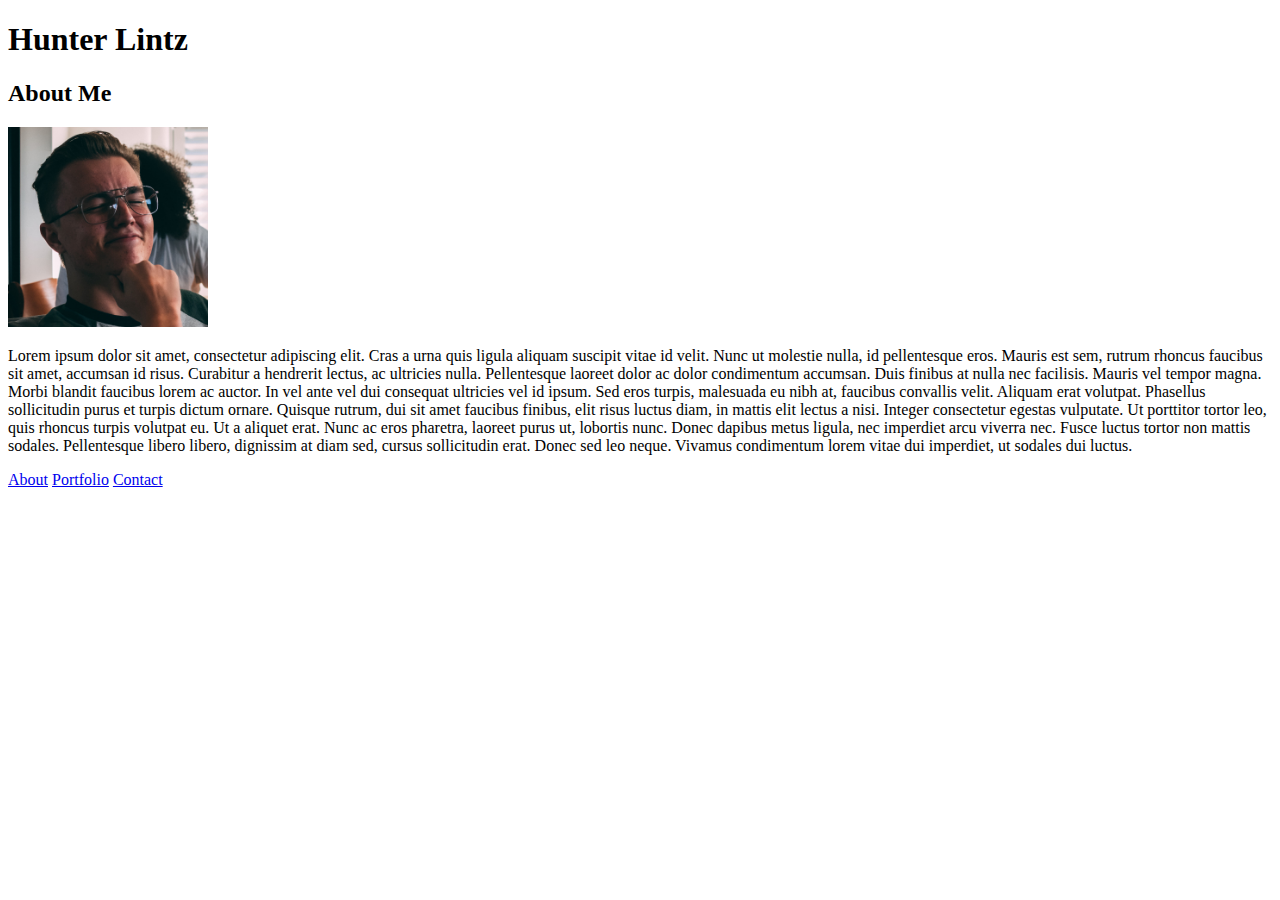
==== index.html @ b194ff02 "Basic HTML for website" ====
<!DOCTYPE html>

<html lang="en">
    
    <head>

        <meta charset="UTF-8">

        <title>About Me</title>

    </head>
    <body>
        
        <H1>Hunter Lintz</H1>

        <h2>About Me</h2>

        <img width="200" height="200" src="assets\images\PImage.jpg" alt="">
        
        <p>
            Lorem ipsum dolor sit amet, consectetur adipiscing elit. Cras a urna quis ligula aliquam suscipit vitae id velit. Nunc ut molestie nulla, id pellentesque eros. Mauris est sem, rutrum rhoncus faucibus sit amet, accumsan id risus. Curabitur a hendrerit lectus, ac ultricies nulla. Pellentesque laoreet dolor ac dolor condimentum accumsan. Duis finibus at nulla nec facilisis. Mauris vel tempor magna. Morbi blandit faucibus lorem ac auctor. In vel ante vel dui consequat ultricies vel id ipsum. Sed eros turpis, malesuada eu nibh at, faucibus convallis velit. Aliquam erat volutpat. Phasellus sollicitudin purus et turpis dictum ornare. Quisque rutrum, dui sit amet faucibus finibus, elit risus luctus diam, in mattis elit lectus a nisi. Integer consectetur egestas vulputate. Ut porttitor tortor leo, quis rhoncus turpis volutpat eu. Ut a aliquet erat. Nunc ac eros pharetra, laoreet purus ut, lobortis nunc. Donec dapibus metus ligula, nec imperdiet arcu viverra nec. Fusce luctus tortor non mattis sodales. Pellentesque libero libero, dignissim at diam sed, cursus sollicitudin erat. Donec sed leo neque. Vivamus condimentum lorem vitae dui imperdiet, ut sodales dui luctus.   
        </p>

        <a href="index.html">About</a>
        <a href="portfolio.html">Portfolio</a>
        <a href="contact.html">Contact</a>

    </body>
</html>
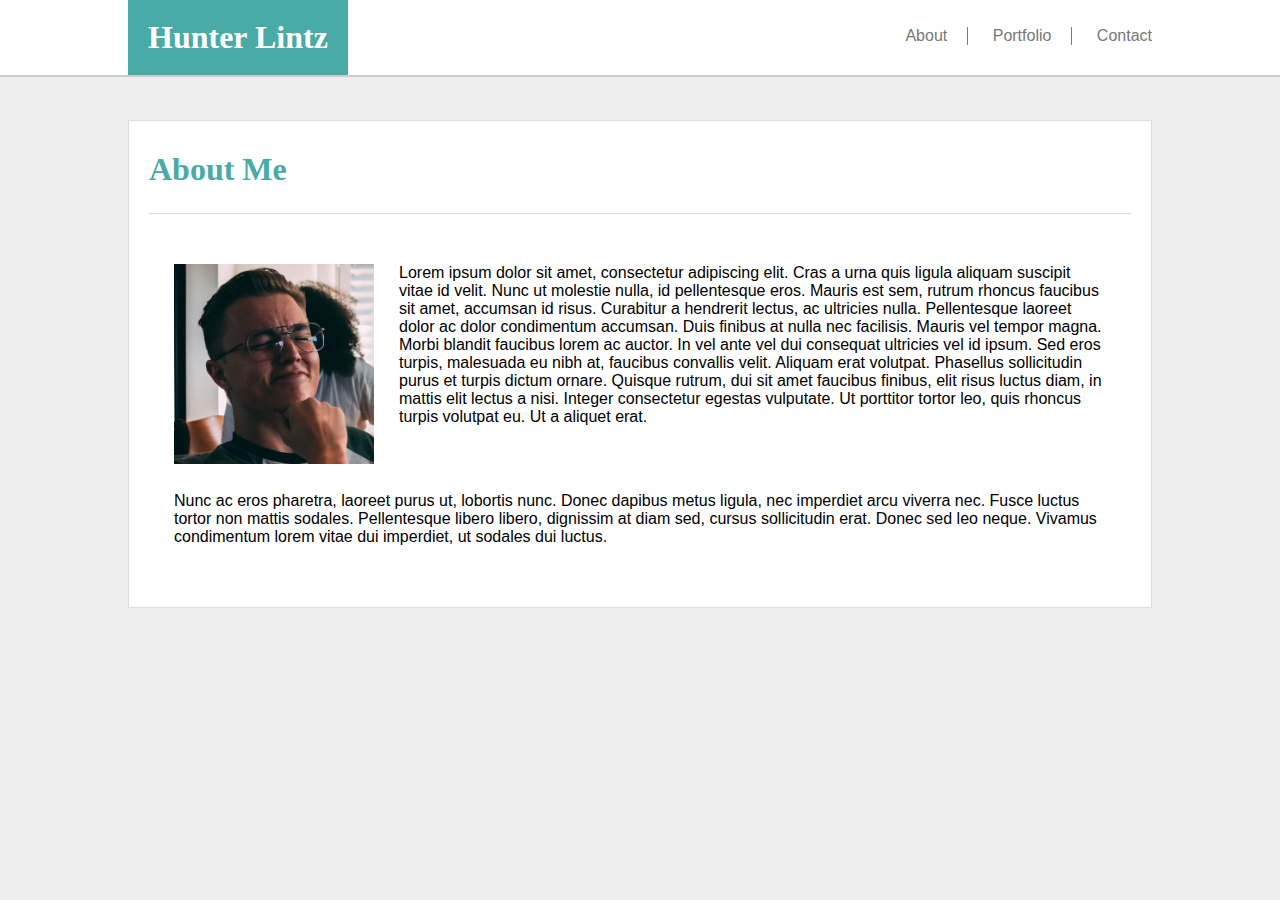
==== commit 284306f8: "Added CSS for Nav Bar and Index Page" ====
--- a/index.html
+++ b/index.html
@@ -1,29 +1,52 @@
 <!DOCTYPE html>
 
 <html lang="en">
-    
+
     <head>
 
         <meta charset="UTF-8">
 
         <title>About Me</title>
 
+        <link rel="stylesheet" href="assets/css/style.css">
+
     </head>
+    
     <body>
-        
-        <H1>Hunter Lintz</H1>
 
-        <h2>About Me</h2>
+        <header>
+            
+            <h1><span>Hunter Lintz</span></h1>
 
-        <img width="200" height="200" src="assets\images\PImage.jpg" alt="">
-        
-        <p>
-            Lorem ipsum dolor sit amet, consectetur adipiscing elit. Cras a urna quis ligula aliquam suscipit vitae id velit. Nunc ut molestie nulla, id pellentesque eros. Mauris est sem, rutrum rhoncus faucibus sit amet, accumsan id risus. Curabitur a hendrerit lectus, ac ultricies nulla. Pellentesque laoreet dolor ac dolor condimentum accumsan. Duis finibus at nulla nec facilisis. Mauris vel tempor magna. Morbi blandit faucibus lorem ac auctor. In vel ante vel dui consequat ultricies vel id ipsum. Sed eros turpis, malesuada eu nibh at, faucibus convallis velit. Aliquam erat volutpat. Phasellus sollicitudin purus et turpis dictum ornare. Quisque rutrum, dui sit amet faucibus finibus, elit risus luctus diam, in mattis elit lectus a nisi. Integer consectetur egestas vulputate. Ut porttitor tortor leo, quis rhoncus turpis volutpat eu. Ut a aliquet erat. Nunc ac eros pharetra, laoreet purus ut, lobortis nunc. Donec dapibus metus ligula, nec imperdiet arcu viverra nec. Fusce luctus tortor non mattis sodales. Pellentesque libero libero, dignissim at diam sed, cursus sollicitudin erat. Donec sed leo neque. Vivamus condimentum lorem vitae dui imperdiet, ut sodales dui luctus.   
-        </p>
+            <nav>
 
-        <a href="index.html">About</a>
-        <a href="portfolio.html">Portfolio</a>
-        <a href="contact.html">Contact</a>
+                <ul>
+                    <li class="rightl"><a href="index.html">About</a></li>
+                    <li class="rightl"><a href="portfolio.html">Portfolio</a></li>
+                    <li><a href="contact.html">Contact</a> </li>
+                </ul>
+
+            </nav>
+
+        </header>
+
+        <br>
+
+        <div class="main">
+
+            <h1 class="aboutMe">About Me</h1>
+
+            <img width="200" height="200" src="assets\images\PImage.jpg" alt="">
+            
+            <p>
+                Lorem ipsum dolor sit amet, consectetur adipiscing elit. Cras a urna quis ligula aliquam suscipit vitae id velit. Nunc ut molestie nulla, id pellentesque eros. Mauris est sem, rutrum rhoncus faucibus sit amet, accumsan id risus. Curabitur a hendrerit lectus, ac ultricies nulla. Pellentesque laoreet dolor ac dolor condimentum accumsan. Duis finibus at nulla nec facilisis. Mauris vel tempor magna. Morbi blandit faucibus lorem ac auctor. In vel ante vel dui consequat ultricies vel id ipsum. Sed eros turpis, malesuada eu nibh at, faucibus convallis velit. Aliquam erat volutpat. Phasellus sollicitudin purus et turpis dictum ornare. Quisque rutrum, dui sit amet faucibus finibus, elit risus luctus diam, in mattis elit lectus a nisi. Integer consectetur egestas vulputate. Ut porttitor tortor leo, quis rhoncus turpis volutpat eu. Ut a aliquet erat.   
+            </p>
+            <p>
+                Nunc ac eros pharetra, laoreet purus ut, lobortis nunc. Donec dapibus metus ligula, nec imperdiet arcu viverra nec. Fusce luctus tortor non mattis sodales. Pellentesque libero libero, dignissim at diam sed, cursus sollicitudin erat. Donec sed leo neque. Vivamus condimentum lorem vitae dui imperdiet, ut sodales dui luctus.
+            </p>
+    
+        </div>
 
     </body>
+
 </html>    
--- a/assets/css/style.css
+++ b/assets/css/style.css
@@ -0,0 +1,79 @@
+header{
+    background-color: #ffffff;
+    padding-bottom: 19px;
+    padding-top: 19px;
+    border-bottom: 2px solid #cccccc;
+
+}
+
+h1{
+    font-family: 'Georgia', Times, Times New Roman, serif;
+    text-align:  left;
+    margin: 0px;
+    padding-left: 10%;
+
+}
+.aboutMe{
+    color: #4aaaa5;
+    border-bottom:1px solid #dddddd;
+    margin-top: 10px;
+    padding-left: 0px;
+    padding-bottom: 25px;
+    margin-bottom: 25px;
+    
+}
+h1 span{
+    background-color: #4aaaa5;
+    color: #ffffff;
+}
+body{
+    font-family: 'Arial', 'Helvetica Neue', Helvetica, sans-serif;
+    background-color: #eeeeee;  
+    margin: 0px;
+}
+nav{
+    float: right;
+    margin-right: 10%;
+    margin-top: -45px;
+    background-color: #ffffff;
+}
+nav li{
+    display: inline-block;
+
+}
+nav ul {
+    color: #777777;
+    padding: 0px;
+    list-style-type: none;
+    
+}
+nav ul a{
+    color: #777777;
+    text-decoration: none;
+}
+.rightl{
+    padding-right: 20px;
+    margin-right: 20px;
+    border-right: 1px solid #777777;
+
+}
+span, .main{
+    margin: 0px;
+    padding: 20px;
+}
+.main{
+    background-color: #ffffff;
+    min-height: 350px;
+    border: 1px solid #dddddd;
+    margin-right: 10%;
+    margin-left: 10%;
+    margin-top: 25px;
+
+}
+img{
+    float: left;
+    padding: 25px;
+}
+p{
+    padding: 25px;
+}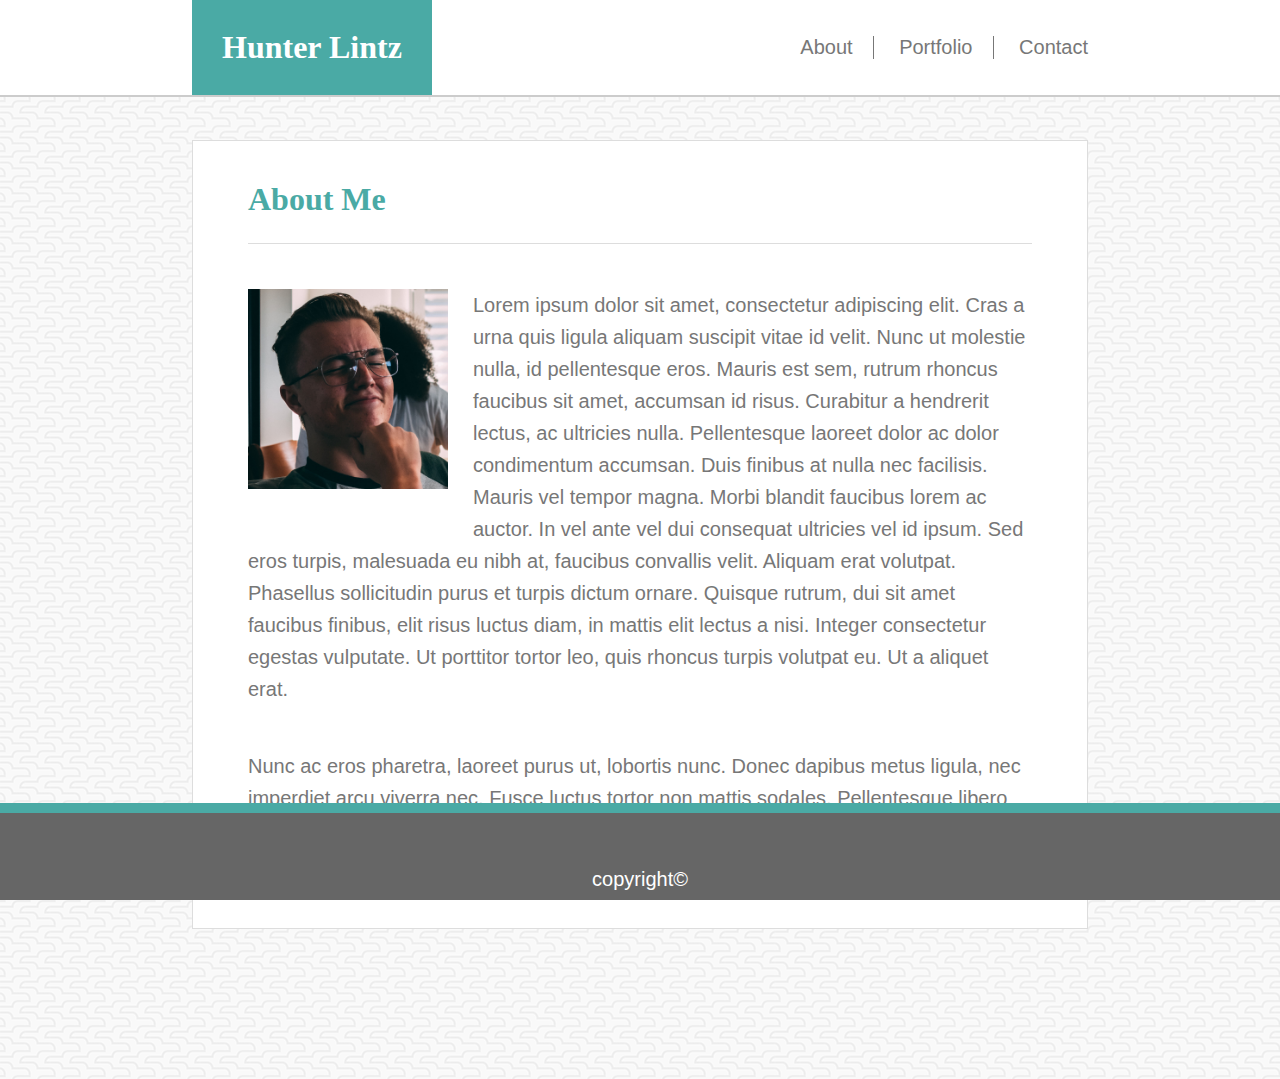
==== commit 456e675b: "Added CSS to Portfolio and Contact Pages as well as modified About Page's CSS." ====
--- a/index.html
+++ b/index.html
@@ -11,9 +11,9 @@
         <link rel="stylesheet" href="assets/css/style.css">
 
     </head>
-    
+
     <body>
-
+        
         <header>
             
             <h1><span>Hunter Lintz</span></h1>
@@ -34,11 +34,12 @@
 
         <div class="main">
 
-            <h1 class="aboutMe">About Me</h1>
+            <h1 class="header2">About Me</h1>
 
-            <img width="200" height="200" src="assets\images\PImage.jpg" alt="">
+
+            <img width="200" height="200" src="assets\images\PImage.jpg" alt="Picture of me!">
             
-            <p>
+            <p class="p1">
                 Lorem ipsum dolor sit amet, consectetur adipiscing elit. Cras a urna quis ligula aliquam suscipit vitae id velit. Nunc ut molestie nulla, id pellentesque eros. Mauris est sem, rutrum rhoncus faucibus sit amet, accumsan id risus. Curabitur a hendrerit lectus, ac ultricies nulla. Pellentesque laoreet dolor ac dolor condimentum accumsan. Duis finibus at nulla nec facilisis. Mauris vel tempor magna. Morbi blandit faucibus lorem ac auctor. In vel ante vel dui consequat ultricies vel id ipsum. Sed eros turpis, malesuada eu nibh at, faucibus convallis velit. Aliquam erat volutpat. Phasellus sollicitudin purus et turpis dictum ornare. Quisque rutrum, dui sit amet faucibus finibus, elit risus luctus diam, in mattis elit lectus a nisi. Integer consectetur egestas vulputate. Ut porttitor tortor leo, quis rhoncus turpis volutpat eu. Ut a aliquet erat.   
             </p>
             <p>
@@ -47,6 +48,18 @@
     
         </div>
 
+        <footer>
+
+            <div class="footer">
+
+                <p class ="foot">
+                    copyright©
+                </p>
+
+            </div>
+
+        </footer>
+
     </body>
 
 </html>    
--- a/assets/css/style.css
+++ b/assets/css/style.css
@@ -1,7 +1,9 @@
 header{
+    position: sticky;
+    top: 0px;
     background-color: #ffffff;
-    padding-bottom: 19px;
-    padding-top: 19px;
+    padding-bottom: 29px;
+    padding-top: 29px;
     border-bottom: 2px solid #cccccc;
 
 }
@@ -10,16 +12,20 @@
     font-family: 'Georgia', Times, Times New Roman, serif;
     text-align:  left;
     margin: 0px;
-    padding-left: 10%;
+    padding-left: 15%;
 
 }
-.aboutMe{
+
+.header2{
     color: #4aaaa5;
+    margin-top: 10px;
+    margin-left: 25px;
+    margin-right: 25px;
+    padding-left: 0px;
+    padding-right: 0px;
+    padding-bottom: 25px;
+    margin-bottom: 20px;
     border-bottom:1px solid #dddddd;
-    margin-top: 10px;
-    padding-left: 0px;
-    padding-bottom: 25px;
-    margin-bottom: 25px;
     
 }
 h1 span{
@@ -27,14 +33,16 @@
     color: #ffffff;
 }
 body{
+    background-image: url('../images/beanstalk.png');
+    background-repeat: inherit;
+    position: static;
     font-family: 'Arial', 'Helvetica Neue', Helvetica, sans-serif;
-    background-color: #eeeeee;  
     margin: 0px;
 }
 nav{
     float: right;
-    margin-right: 10%;
-    margin-top: -45px;
+    margin-right: 15%;
+    margin-top: -50px;
     background-color: #ffffff;
 }
 nav li{
@@ -43,6 +51,7 @@
 }
 nav ul {
     color: #777777;
+    font-size: 20px;
     padding: 0px;
     list-style-type: none;
     
@@ -57,23 +66,92 @@
     border-right: 1px solid #777777;
 
 }
-span, .main{
+span, .main, .mainPortfolio{
     margin: 0px;
-    padding: 20px;
+    padding: 30px;
 }
 .main{
     background-color: #ffffff;
     min-height: 350px;
     border: 1px solid #dddddd;
-    margin-right: 10%;
-    margin-left: 10%;
+    margin-right: 15%;
+    margin-left: 15%;
     margin-top: 25px;
+    margin-bottom: 150px;
+
 
 }
 img{
     float: left;
     padding: 25px;
 }
+.p1{
+    padding-top: 25px;
+}
+
 p{
+    padding-bottom: 0px;
+    color: #777777;
+    line-height: 1.6;
+    font-size: 20px;
     padding: 25px;
+    padding-bottom: 0px;
+}
+footer{
+    position: fixed;
+    left: 0;
+    bottom: 0;
+    width: 100%;
+    border-top: 10px solid #4aaaa5;
+    background-color: #666666;
+    padding-top: 25;
+    padding: 0px;
+    margin: 0px;
+}
+.foot{
+    color: white;
+    text-align: center;
+    padding-top: 45px;
+    padding-bottom: 0px;
+    margin-top: 10px;
+    margin: 5px;
+}
+.contact p, input, textarea{
+    font-family: 'Arial', 'Helvetica Neue', Helvetica, sans-serif;
+    font-size: 20px;
+    margin: 0px;
+    padding: 0px;
+    margin-left: 20px;
+    line-height: 2.5;
+    color: #777777;
+}
+input{
+    height: 30px;
+}
+input,textarea{
+    width: 95%;
+    line-height: 1.6;
+}
+input[type=Submit]{
+    background-color: #4aaaa5;
+    border: none;
+    color: white;
+    padding: 0;
+    text-decoration: none;
+    margin: 0;
+    cursor: pointer;
+    width: 100px;
+    height: 40px;
+    margin-top: 25px;
+    margin-bottom: 10px;
+    margin-left: 20px;
+}
+.mainPortfolio{
+background-color: #ffffff;
+height: 600px;
+border: 1px solid #dddddd;
+margin-right: 15%;
+margin-left: 15%;
+margin-top: 25px;
+margin-bottom: 150px;
 }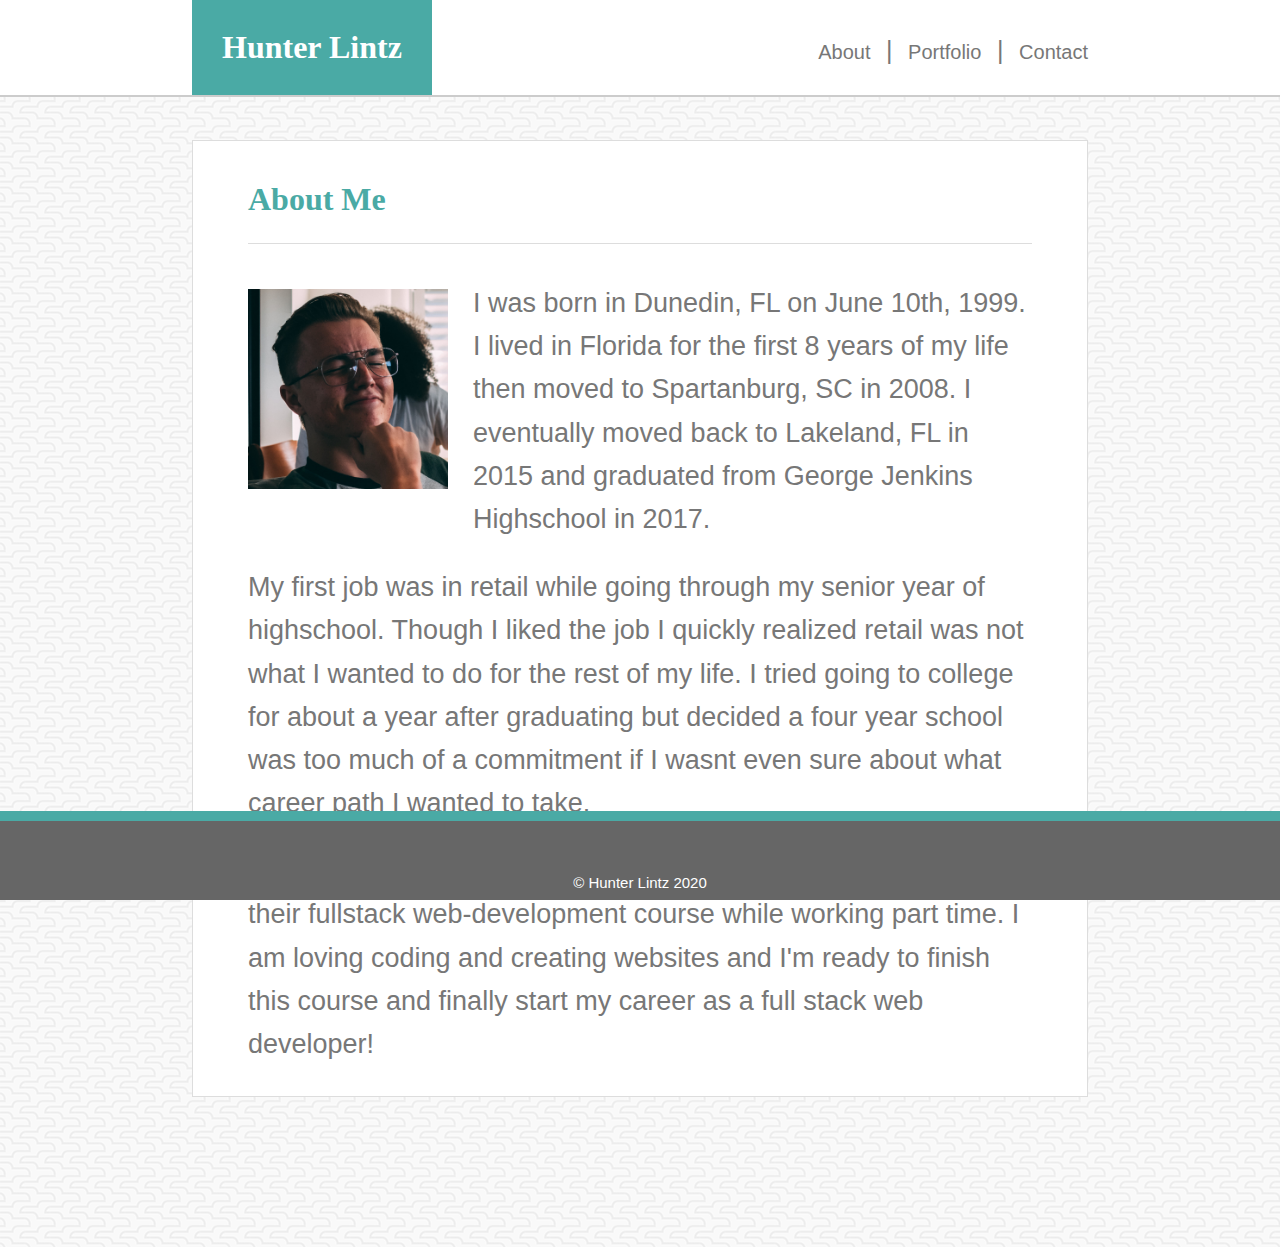
==== commit 155fdfa4: "Fixing the Portfolio pages grid as well as replaced placeholder text. also fixed copyright in footer" ====
--- a/index.html
+++ b/index.html
@@ -21,9 +21,11 @@
             <nav>
 
                 <ul>
-                    <li class="rightl"><a href="index.html">About</a></li>
-                    <li class="rightl"><a href="portfolio.html">Portfolio</a></li>
-                    <li><a href="contact.html">Contact</a> </li>
+                    <li class="hov"><a href="index.html">About</a></li>
+                    <li class="border">|</li>
+                    <li class="hov"><a href="portfolio.html">Portfolio</a></li>
+                    <li class="border">|</li>
+                    <li class="hov"><a href="contact.html">Contact</a> </li>
                 </ul>
 
             </nav>
@@ -40,12 +42,14 @@
             <img width="200" height="200" src="assets\images\PImage.jpg" alt="Picture of me!">
             
             <p class="p1">
-                Lorem ipsum dolor sit amet, consectetur adipiscing elit. Cras a urna quis ligula aliquam suscipit vitae id velit. Nunc ut molestie nulla, id pellentesque eros. Mauris est sem, rutrum rhoncus faucibus sit amet, accumsan id risus. Curabitur a hendrerit lectus, ac ultricies nulla. Pellentesque laoreet dolor ac dolor condimentum accumsan. Duis finibus at nulla nec facilisis. Mauris vel tempor magna. Morbi blandit faucibus lorem ac auctor. In vel ante vel dui consequat ultricies vel id ipsum. Sed eros turpis, malesuada eu nibh at, faucibus convallis velit. Aliquam erat volutpat. Phasellus sollicitudin purus et turpis dictum ornare. Quisque rutrum, dui sit amet faucibus finibus, elit risus luctus diam, in mattis elit lectus a nisi. Integer consectetur egestas vulputate. Ut porttitor tortor leo, quis rhoncus turpis volutpat eu. Ut a aliquet erat.   
+                I was born in Dunedin, FL on June 10th, 1999. I lived in Florida for the first 8 years of my life then moved to Spartanburg, SC in 2008. I eventually moved back to Lakeland, FL in 2015 and graduated from George Jenkins Highschool in 2017.             
             </p>
             <p>
-                Nunc ac eros pharetra, laoreet purus ut, lobortis nunc. Donec dapibus metus ligula, nec imperdiet arcu viverra nec. Fusce luctus tortor non mattis sodales. Pellentesque libero libero, dignissim at diam sed, cursus sollicitudin erat. Donec sed leo neque. Vivamus condimentum lorem vitae dui imperdiet, ut sodales dui luctus.
+                My first job was in retail while going through my senior year of highschool. Though I liked the job I quickly realized retail was not what I wanted to do for the rest of my life. I tried going to college for about a year after graduating but decided a four year school was too much of a commitment if I wasnt even sure about what career path I wanted to take.          
             </p>
-    
+            <p>
+                Today I am currently enrolled in the UCF Coding Bootcamp in their fullstack web-development course while working part time. I am loving coding and creating websites and I'm ready to finish this course and finally start my career as a full stack web developer!
+            </p>    
         </div>
 
         <footer>
@@ -53,7 +57,7 @@
             <div class="footer">
 
                 <p class ="foot">
-                    copyright©
+                    © Hunter Lintz 2020
                 </p>
 
             </div>
--- a/assets/css/style.css
+++ b/assets/css/style.css
@@ -47,7 +47,11 @@
 }
 nav li{
     display: inline-block;
+    padding-left: 10px;
 
+}
+.border{
+    font-size: 25px;
 }
 nav ul {
     color: #777777;
@@ -83,19 +87,22 @@
 }
 img{
     float: left;
-    padding: 25px;
+    padding: 0px;
+    margin: 25px;
 }
 .p1{
-    padding-top: 25px;
+    padding-top: 18px;
 }
 
 p{
     padding-bottom: 0px;
     color: #777777;
     line-height: 1.6;
-    font-size: 20px;
+    font-size: 27px;
     padding: 25px;
     padding-bottom: 0px;
+    margin: 0;
+    
 }
 footer{
     position: fixed;
@@ -115,6 +122,7 @@
     padding-bottom: 0px;
     margin-top: 10px;
     margin: 5px;
+    font-size: 15px;
 }
 .contact p, input, textarea{
     font-family: 'Arial', 'Helvetica Neue', Helvetica, sans-serif;
@@ -146,12 +154,35 @@
     margin-bottom: 10px;
     margin-left: 20px;
 }
-.mainPortfolio{
-background-color: #ffffff;
-height: 600px;
-border: 1px solid #dddddd;
-margin-right: 15%;
-margin-left: 15%;
-margin-top: 25px;
-margin-bottom: 150px;
+.box{
+    box-sizing: content-box;
+    width: 200px;
+    height: 200px;
+    display: inline-block;
+    position: relative;
+    margin: 20px;
+    padding: 0;
+}
+.box-text p{
+    background-color: #4aaaa5;
+    position: absolute;
+    margin-left: 25px;
+    margin-top: 150px;
+    padding: 25px;
+    padding-top: 15px;
+    padding-bottom: 15px;
+    text-align: center;
+    width: 150px;
+    font-size: 18px;
+    color: #ffffff;
+    font-family: 'Times New Roman', Times, serif;
+}
+.hov:hover{
+    cursor: pointer;
+    transform: scale(1.1);
+
+}
+.box:hover{
+    cursor: pointer;
+    transform: scale(1.1);
 }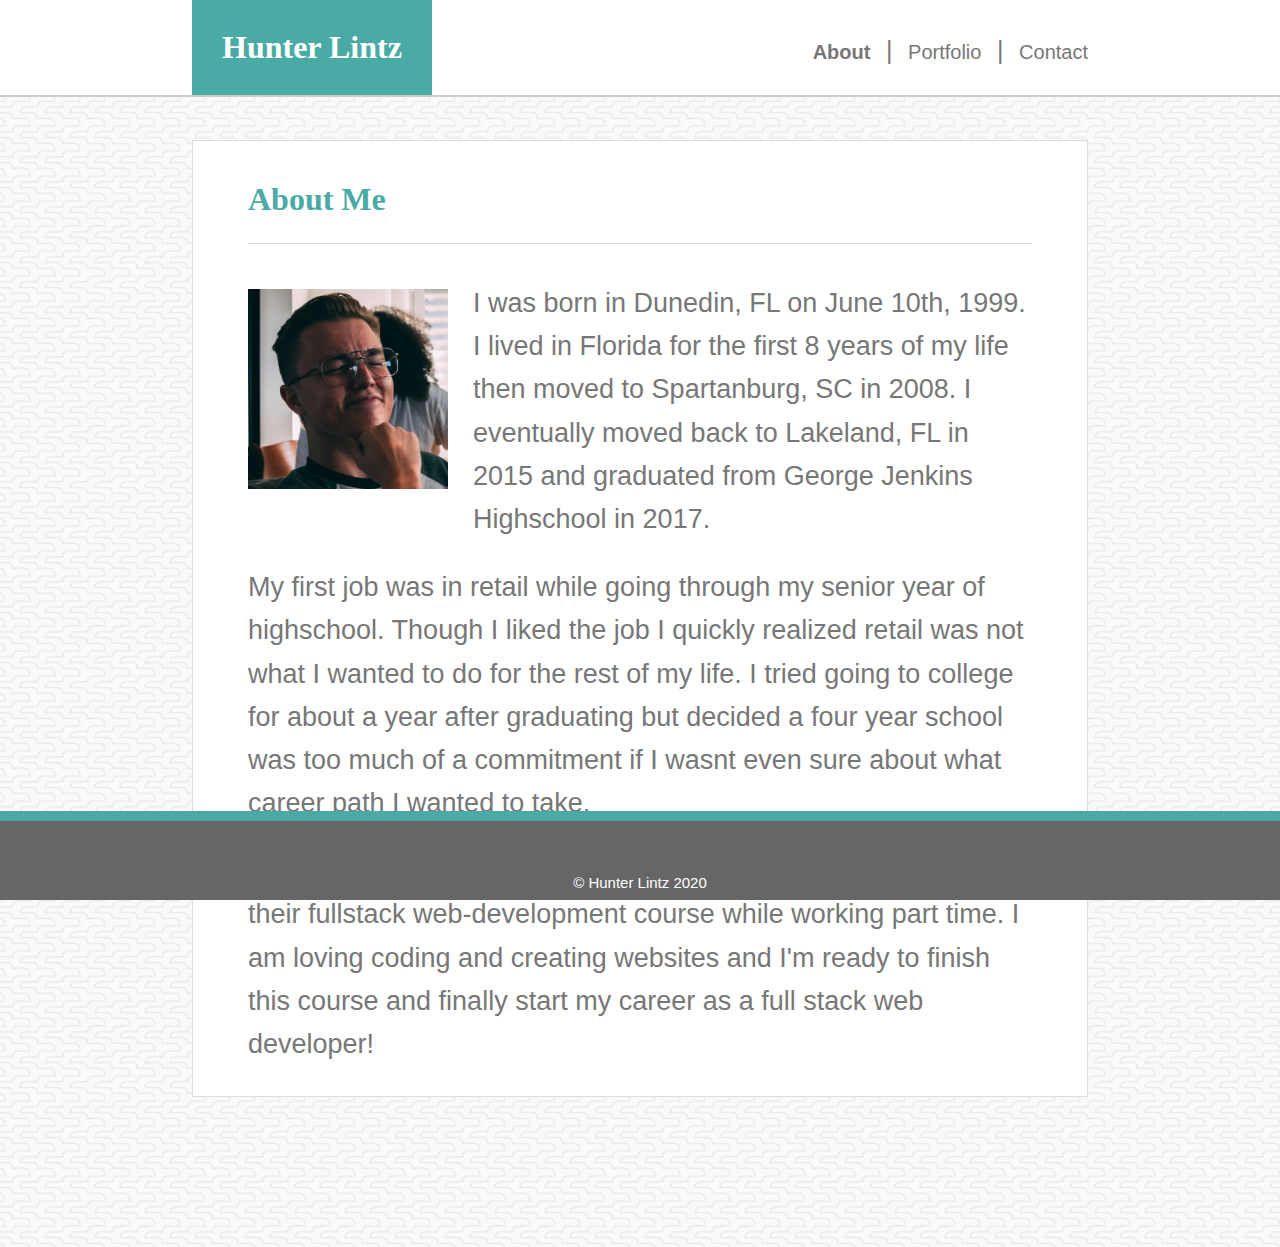
==== commit 4bfa7441: "Added Bold to the nav bar for the page your on" ====
--- a/index.html
+++ b/index.html
@@ -5,8 +5,12 @@
     <head>
 
         <meta charset="UTF-8">
+        
+        <!-- Title for table at top of page -->  
 
         <title>About Me</title>
+
+        <!-- Referencing my stylesheet -->
 
         <link rel="stylesheet" href="assets/css/style.css">
 
@@ -15,13 +19,17 @@
     <body>
         
         <header>
-            
+
+            <!-- Main Header -->  
+
             <h1><span>Hunter Lintz</span></h1>
+
+            <!-- Navigation Bar with links to other pages on site -->
 
             <nav>
 
                 <ul>
-                    <li class="hov"><a href="index.html">About</a></li>
+                    <li class="hov bold"><a href="index.html">About</a></li>
                     <li class="border">|</li>
                     <li class="hov"><a href="portfolio.html">Portfolio</a></li>
                     <li class="border">|</li>
@@ -33,6 +41,8 @@
         </header>
 
         <br>
+
+        <!-- Main body with picture of me and text about my life -->
 
         <div class="main">
 
@@ -52,7 +62,9 @@
             </p>    
         </div>
 
+        <!-- Footer with copyright -->
         <footer>
+
 
             <div class="footer">
 
--- a/assets/css/style.css
+++ b/assets/css/style.css
@@ -1,3 +1,4 @@
+/* Area behind my name and nav bar */
 header{
     position: sticky;
     top: 0px;
@@ -5,9 +6,10 @@
     padding-bottom: 29px;
     padding-top: 29px;
     border-bottom: 2px solid #cccccc;
-
-}
-
+    z-index: 1;
+
+}
+/* Basic styling for all h1's */
 h1{
     font-family: 'Georgia', Times, Times New Roman, serif;
     text-align:  left;
@@ -15,7 +17,12 @@
     padding-left: 15%;
 
 }
-
+/* Specific styles for area with my name and teal background */
+h1 span{
+    background-color: #4aaaa5;
+    color: #ffffff;
+}
+/* Styles for title for specific page below header */
 .header2{
     color: #4aaaa5;
     margin-top: 10px;
@@ -25,13 +32,9 @@
     padding-right: 0px;
     padding-bottom: 25px;
     margin-bottom: 20px;
-    border-bottom:1px solid #dddddd;
-    
-}
-h1 span{
-    background-color: #4aaaa5;
-    color: #ffffff;
-}
+    border-bottom:1px solid #dddddd;   
+}
+/* Adds background image and changes font for entire body */
 body{
     background-image: url('../images/beanstalk.png');
     background-repeat: inherit;
@@ -39,20 +42,24 @@
     font-family: 'Arial', 'Helvetica Neue', Helvetica, sans-serif;
     margin: 0px;
 }
+/* Give background color to nav bar items and positions it */
 nav{
     float: right;
     margin-right: 15%;
     margin-top: -50px;
     background-color: #ffffff;
 }
+/* Positions individual line items in nav bar */
 nav li{
     display: inline-block;
     padding-left: 10px;
 
 }
+/* Changes the font size of vertical lines in between line items */
 .border{
     font-size: 25px;
 }
+/* Changes color and font size of line items in the nav bar */
 nav ul {
     color: #777777;
     font-size: 20px;
@@ -60,20 +67,17 @@
     list-style-type: none;
     
 }
+/* Fixes list items to not have bullets */
 nav ul a{
     color: #777777;
     text-decoration: none;
 }
-.rightl{
-    padding-right: 20px;
-    margin-right: 20px;
-    border-right: 1px solid #777777;
-
-}
-span, .main, .mainPortfolio{
+/* Changes Padding and margins for span and .main */
+span, .main{
     margin: 0px;
     padding: 30px;
 }
+/* Sets white rectangle behind all elements in main */
 .main{
     background-color: #ffffff;
     min-height: 350px;
@@ -85,15 +89,17 @@
 
 
 }
+/* Sets margins and position for images */
 img{
     float: left;
     padding: 0px;
     margin: 25px;
 }
+/* Sets the top paragraphs top padding from the top of the box */
 .p1{
     padding-top: 18px;
 }
-
+/* Main Styling for all paragraph items */
 p{
     padding-bottom: 0px;
     color: #777777;
@@ -104,6 +110,7 @@
     margin: 0;
     
 }
+/* Sets position and styling of footer */
 footer{
     position: fixed;
     left: 0;
@@ -115,6 +122,7 @@
     padding: 0px;
     margin: 0px;
 }
+/* Sets style and position for text on footer */
 .foot{
     color: white;
     text-align: center;
@@ -124,6 +132,7 @@
     margin: 5px;
     font-size: 15px;
 }
+/* Sets position and style of all inputs and text areas */
 .contact p, input, textarea{
     font-family: 'Arial', 'Helvetica Neue', Helvetica, sans-serif;
     font-size: 20px;
@@ -133,13 +142,16 @@
     line-height: 2.5;
     color: #777777;
 }
+/* Sets height of inputs */
 input{
     height: 30px;
 }
+/* Sets width and line height for inputs and text areas */
 input,textarea{
     width: 95%;
     line-height: 1.6;
 }
+/* Styles and position for submit button */
 input[type=Submit]{
     background-color: #4aaaa5;
     border: none;
@@ -154,35 +166,45 @@
     margin-bottom: 10px;
     margin-left: 20px;
 }
+/* Sets how items in box are positioned relative to eachother */
 .box{
     box-sizing: content-box;
-    width: 200px;
+    width: 300px;
     height: 200px;
     display: inline-block;
     position: relative;
     margin: 20px;
+    margin-left: 70px;
+    margin-bottom: 35px;
     padding: 0;
-}
+    z-index: 0;
+}
+/* Sets text with teal background on top and centered on images */
 .box-text p{
     background-color: #4aaaa5;
     position: absolute;
     margin-left: 25px;
     margin-top: 150px;
     padding: 25px;
-    padding-top: 15px;
-    padding-bottom: 15px;
+    padding-top: 5px;
+    padding-bottom: 5px;
     text-align: center;
-    width: 150px;
-    font-size: 18px;
+    width: 250px;
+    font-size: 24px;
     color: #ffffff;
     font-family: 'Times New Roman', Times, serif;
 }
+/* Sets nav bar and submit button to scale up when hovered over */
 .hov:hover{
     cursor: pointer;
     transform: scale(1.1);
 
 }
+/* Sets boxes in portfolio to scale up when hovered over */
 .box:hover{
     cursor: pointer;
     transform: scale(1.1);
-}+}
+.bold{
+    font-weight: bold;
+}
